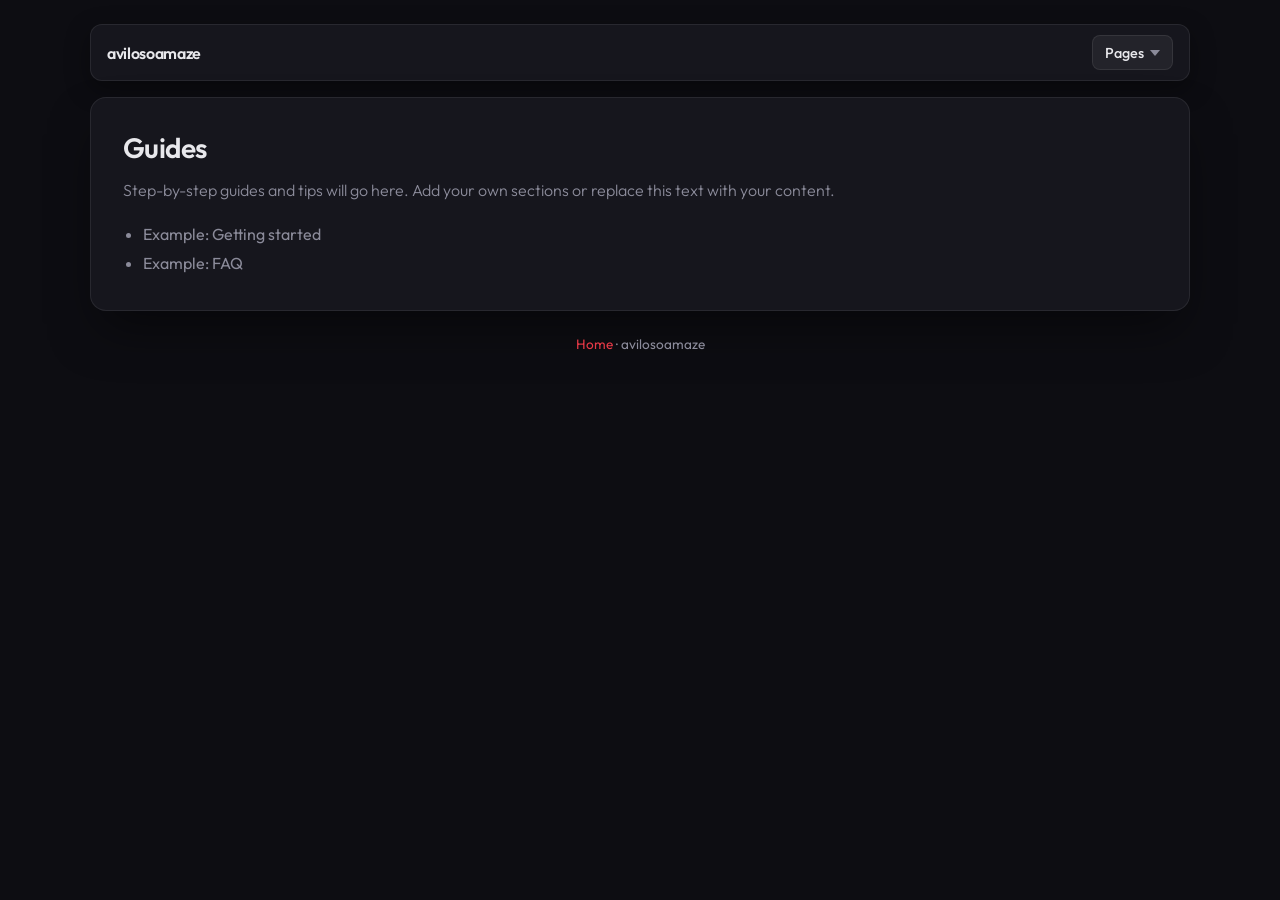
==== guides.html @ 51a91be4 "Add nav dropdown and Guides, Youtube Videos, Links pages Made-with: Cursor" ====
<!DOCTYPE html>
<html lang="en">
<head>
    <meta charset="UTF-8">
    <meta name="viewport" content="width=device-width, initial-scale=1.0">
    <title>Guides — avilosoamaze</title>
    <link rel="preconnect" href="https://fonts.googleapis.com">
    <link rel="preconnect" href="https://fonts.gstatic.com" crossorigin>
    <link href="https://fonts.googleapis.com/css2?family=Outfit:wght@300;500;600&display=swap" rel="stylesheet">
    <link rel="stylesheet" href="site.css">
    <style>
        :root {
            --bg-deep: #0d0d12;
            --bg-card: #16161d;
            --accent: #e63946;
            --text: #e8e8ec;
            --text-muted: #8b8b9a;
            --border: rgba(255, 255, 255, 0.08);
        }
        * { margin: 0; padding: 0; box-sizing: border-box; }
        body {
            font-family: 'Outfit', sans-serif;
            background: var(--bg-deep);
            color: var(--text);
            min-height: 100vh;
            display: flex;
            flex-direction: column;
            align-items: center;
            padding: 1.5rem;
        }
        .page-wrap {
            width: 100%;
            max-width: 1100px;
        }
        .page-card {
            background: var(--bg-card);
            border: 1px solid var(--border);
            border-radius: 16px;
            padding: 2rem;
            margin-top: 0.5rem;
            box-shadow: 0 25px 50px -12px rgba(0, 0, 0, 0.5);
        }
        .page-card h1 {
            font-size: 1.75rem;
            font-weight: 600;
            margin-bottom: 0.75rem;
            letter-spacing: -0.02em;
        }
        .page-card p {
            color: var(--text-muted);
            font-weight: 300;
            line-height: 1.7;
            margin-bottom: 1rem;
        }
        .page-card ul {
            margin-left: 1.25rem;
            color: var(--text-muted);
            line-height: 1.8;
        }
        .footer {
            margin-top: 1.5rem;
            text-align: center;
            color: var(--text-muted);
            font-size: 0.85rem;
        }
        .footer a { color: var(--accent); text-decoration: none; }
        .footer a:hover { text-decoration: underline; }
    </style>
</head>
<body>
    <div class="page-wrap">
        <nav class="site-nav" aria-label="Main">
            <div class="nav-inner">
                <a class="nav-brand" href="index.html">avilosoamaze</a>
                <details class="nav-dropdown">
                    <summary>Pages</summary>
                    <ul class="nav-menu" role="list">
                        <li><a href="index.html">Home</a></li>
                        <li><a href="guides.html" aria-current="page">Guides</a></li>
                        <li><a href="youtube-videos.html">Youtube Videos</a></li>
                        <li><a href="links.html">Links</a></li>
                    </ul>
                </details>
            </div>
        </nav>

        <main class="page-card">
            <h1>Guides</h1>
            <p>Step-by-step guides and tips will go here. Add your own sections or replace this text with your content.</p>
            <ul>
                <li>Example: Getting started</li>
                <li>Example: FAQ</li>
            </ul>
        </main>

        <footer class="footer">
            <a href="index.html">Home</a> · avilosoamaze
        </footer>
    </div>
</body>
</html>
---- site.css ----
/* Shared navigation + layout (avilosoamaze.github.io) */

.site-nav {
    width: 100%;
    max-width: 1100px;
    margin-bottom: 1rem;
}

.nav-inner {
    display: flex;
    align-items: center;
    justify-content: space-between;
    gap: 1rem;
    flex-wrap: wrap;
    padding: 0.65rem 1rem;
    background: var(--bg-card, #16161d);
    border: 1px solid var(--border, rgba(255, 255, 255, 0.08));
    border-radius: 12px;
    box-shadow: 0 8px 24px rgba(0, 0, 0, 0.35);
}

.nav-brand {
    color: var(--text, #e8e8ec);
    font-weight: 600;
    font-size: 1rem;
    text-decoration: none;
    letter-spacing: -0.02em;
}

.nav-brand:hover {
    color: var(--accent, #e63946);
}

.nav-dropdown {
    position: relative;
}

.nav-dropdown summary {
    list-style: none;
    cursor: pointer;
    display: inline-flex;
    align-items: center;
    gap: 0.4rem;
    padding: 0.45rem 0.75rem;
    background: rgba(255, 255, 255, 0.06);
    border: 1px solid var(--border, rgba(255, 255, 255, 0.1));
    border-radius: 8px;
    color: var(--text, #e8e8ec);
    font-family: inherit;
    font-size: 0.9rem;
    font-weight: 500;
}

.nav-dropdown summary::-webkit-details-marker {
    display: none;
}

.nav-dropdown summary::after {
    content: "";
    width: 0;
    height: 0;
    border-left: 5px solid transparent;
    border-right: 5px solid transparent;
    border-top: 6px solid var(--text-muted, #8b8b9a);
    transition: transform 0.2s ease;
}

.nav-dropdown[open] summary::after {
    transform: rotate(180deg);
}

.nav-dropdown summary:hover {
    background: rgba(255, 255, 255, 0.1);
}

.nav-menu {
    position: absolute;
    right: 0;
    top: calc(100% + 0.35rem);
    min-width: 200px;
    margin: 0;
    padding: 0.35rem 0;
    list-style: none;
    background: var(--bg-card, #16161d);
    border: 1px solid var(--border, rgba(255, 255, 255, 0.1));
    border-radius: 10px;
    box-shadow: 0 12px 32px rgba(0, 0, 0, 0.45);
    z-index: 100;
}

.nav-menu li a {
    display: block;
    padding: 0.55rem 1rem;
    color: var(--text, #e8e8ec);
    text-decoration: none;
    font-size: 0.9rem;
    font-weight: 400;
}

.nav-menu li a:hover,
.nav-menu li a[aria-current="page"] {
    background: rgba(230, 57, 70, 0.15);
    color: var(--accent, #e63946);
}

@media (max-width: 480px) {
    .nav-inner {
        flex-direction: column;
        align-items: stretch;
    }

    .nav-menu {
        right: auto;
        left: 0;
        width: 100%;
    }
}
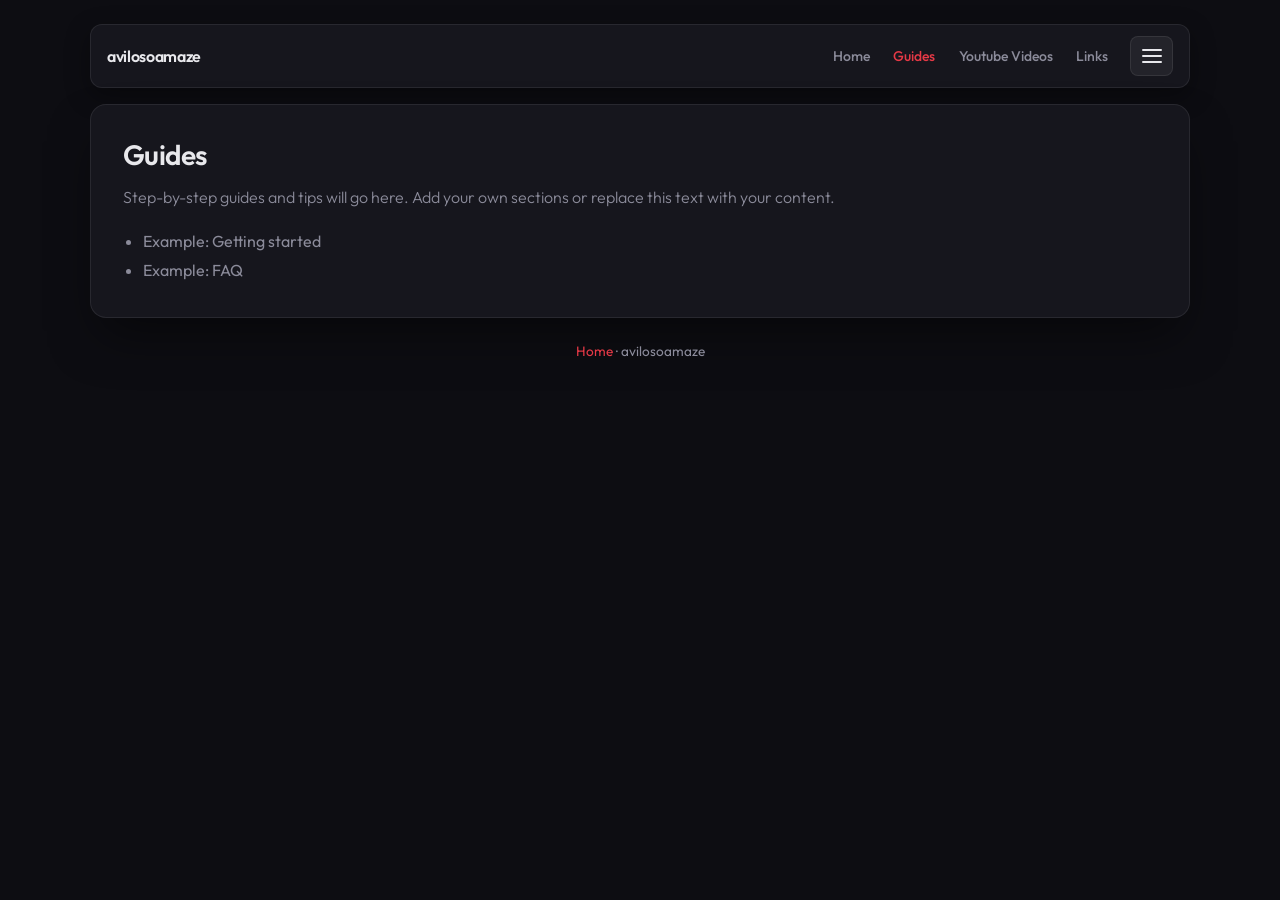
==== commit 7adf8d3d: "Nav: top bar links + hamburger menu icon Made-with: Cursor" ====
--- a/guides.html
+++ b/guides.html
@@ -72,15 +72,25 @@
         <nav class="site-nav" aria-label="Main">
             <div class="nav-inner">
                 <a class="nav-brand" href="index.html">avilosoamaze</a>
-                <details class="nav-dropdown">
-                    <summary>Pages</summary>
-                    <ul class="nav-menu" role="list">
-                        <li><a href="index.html">Home</a></li>
-                        <li><a href="guides.html" aria-current="page">Guides</a></li>
-                        <li><a href="youtube-videos.html">Youtube Videos</a></li>
-                        <li><a href="links.html">Links</a></li>
-                    </ul>
-                </details>
+                <div class="nav-right">
+                    <nav class="nav-top-links" aria-label="Site sections">
+                        <a href="index.html">Home</a>
+                        <a href="guides.html" aria-current="page">Guides</a>
+                        <a href="youtube-videos.html">Youtube Videos</a>
+                        <a href="links.html">Links</a>
+                    </nav>
+                    <details class="nav-dropdown">
+                        <summary aria-label="Open menu">
+                            <span class="nav-hamburger" aria-hidden="true"><span></span><span></span><span></span></span>
+                        </summary>
+                        <ul class="nav-menu" role="list">
+                            <li><a href="index.html">Home</a></li>
+                            <li><a href="guides.html" aria-current="page">Guides</a></li>
+                            <li><a href="youtube-videos.html">Youtube Videos</a></li>
+                            <li><a href="links.html">Links</a></li>
+                        </ul>
+                    </details>
+                </div>
             </div>
         </nav>
 
--- a/site.css
+++ b/site.css
@@ -25,9 +25,44 @@
     font-size: 1rem;
     text-decoration: none;
     letter-spacing: -0.02em;
+    flex-shrink: 0;
 }
 
 .nav-brand:hover {
+    color: var(--accent, #e63946);
+}
+
+.nav-right {
+    display: flex;
+    align-items: center;
+    gap: 0.75rem;
+    flex-wrap: wrap;
+    margin-left: auto;
+}
+
+.nav-top-links {
+    display: flex;
+    align-items: center;
+    gap: 0.15rem;
+    flex-wrap: wrap;
+}
+
+.nav-top-links a {
+    color: var(--text-muted, #8b8b9a);
+    text-decoration: none;
+    font-size: 0.875rem;
+    font-weight: 500;
+    padding: 0.4rem 0.65rem;
+    border-radius: 6px;
+    transition: color 0.15s ease, background 0.15s ease;
+}
+
+.nav-top-links a:hover {
+    color: var(--text, #e8e8ec);
+    background: rgba(255, 255, 255, 0.06);
+}
+
+.nav-top-links a[aria-current="page"] {
     color: var(--accent, #e63946);
 }
 
@@ -40,33 +75,37 @@
     cursor: pointer;
     display: inline-flex;
     align-items: center;
-    gap: 0.4rem;
-    padding: 0.45rem 0.75rem;
+    justify-content: center;
+    padding: 0.5rem 0.65rem;
+    min-width: 2.5rem;
+    min-height: 2.5rem;
     background: rgba(255, 255, 255, 0.06);
     border: 1px solid var(--border, rgba(255, 255, 255, 0.1));
     border-radius: 8px;
     color: var(--text, #e8e8ec);
     font-family: inherit;
-    font-size: 0.9rem;
-    font-weight: 500;
 }
 
 .nav-dropdown summary::-webkit-details-marker {
     display: none;
 }
 
-.nav-dropdown summary::after {
-    content: "";
-    width: 0;
-    height: 0;
-    border-left: 5px solid transparent;
-    border-right: 5px solid transparent;
-    border-top: 6px solid var(--text-muted, #8b8b9a);
-    transition: transform 0.2s ease;
+/* Hamburger icon (3 lines) */
+.nav-hamburger {
+    display: flex;
+    flex-direction: column;
+    justify-content: space-between;
+    width: 20px;
+    height: 14px;
+    pointer-events: none;
 }
 
-.nav-dropdown[open] summary::after {
-    transform: rotate(180deg);
+.nav-hamburger span {
+    display: block;
+    height: 2px;
+    width: 100%;
+    background: currentColor;
+    border-radius: 1px;
 }
 
 .nav-dropdown summary:hover {
@@ -103,10 +142,16 @@
     color: var(--accent, #e63946);
 }
 
+@media (max-width: 768px) {
+    .nav-top-links {
+        display: none;
+    }
+}
+
 @media (max-width: 480px) {
     .nav-inner {
-        flex-direction: column;
-        align-items: stretch;
+        flex-direction: row;
+        align-items: center;
     }
 
     .nav-menu {
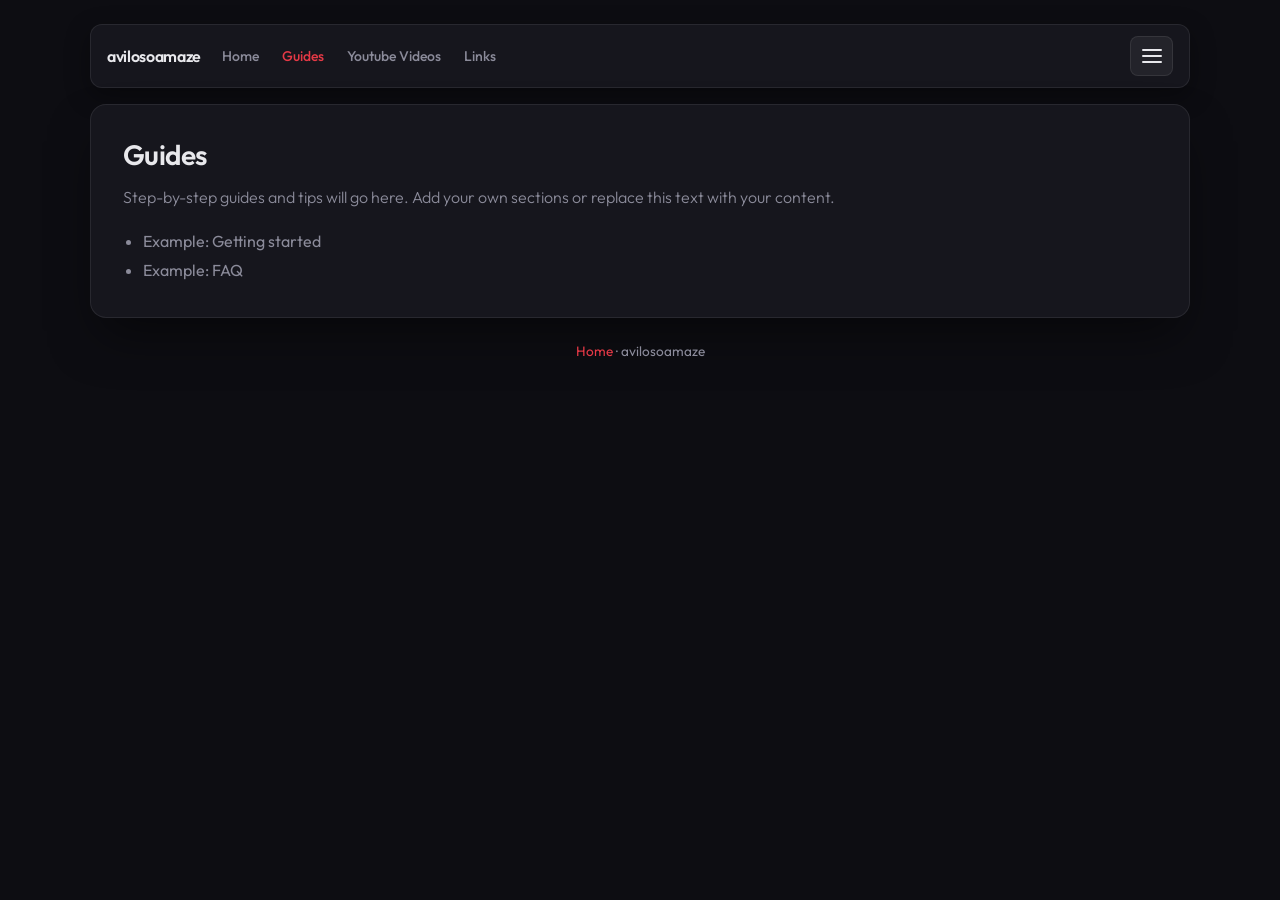
==== commit f2878542: "Close hamburger menu on outside click and Escape (site.js) Made-with: Cursor" ====
--- a/guides.html
+++ b/guides.html
@@ -107,5 +107,6 @@
             <a href="index.html">Home</a> · avilosoamaze
         </footer>
     </div>
+    <script src="site.js" defer></script>
 </body>
 </html>
--- a/site.css
+++ b/site.css
@@ -9,10 +9,12 @@
 .nav-inner {
     display: flex;
     align-items: center;
-    justify-content: space-between;
-    gap: 1rem;
+    justify-content: flex-start;
+    gap: 0.65rem;
     flex-wrap: wrap;
     padding: 0.65rem 1rem;
+    min-width: 0;
+    max-width: 100%;
     background: var(--bg-card, #16161d);
     border: 1px solid var(--border, rgba(255, 255, 255, 0.08));
     border-radius: 12px;
@@ -35,9 +37,11 @@
 .nav-right {
     display: flex;
     align-items: center;
-    gap: 0.75rem;
+    justify-content: space-between;
+    gap: 0.65rem;
     flex-wrap: wrap;
-    margin-left: auto;
+    flex: 1 1 auto;
+    min-width: 0;
 }
 
 .nav-top-links {
@@ -68,6 +72,7 @@
 
 .nav-dropdown {
     position: relative;
+    flex-shrink: 0;
 }
 
 .nav-dropdown summary {
@@ -114,9 +119,12 @@
 
 .nav-menu {
     position: absolute;
+    left: auto;
     right: 0;
     top: calc(100% + 0.35rem);
     min-width: 200px;
+    width: max-content;
+    max-width: min(92vw, 280px);
     margin: 0;
     padding: 0.35rem 0;
     list-style: none;
@@ -125,6 +133,7 @@
     border-radius: 10px;
     box-shadow: 0 12px 32px rgba(0, 0, 0, 0.45);
     z-index: 100;
+    box-sizing: border-box;
 }
 
 .nav-menu li a {
@@ -146,17 +155,35 @@
     .nav-top-links {
         display: none;
     }
+
+    .nav-inner {
+        gap: 0.5rem;
+    }
+
+    /* Only hamburger in .nav-right — pin it to the far right of the bar */
+    .nav-right {
+        justify-content: flex-end;
+    }
 }
 
 @media (max-width: 480px) {
     .nav-inner {
         flex-direction: row;
         align-items: center;
+        padding: 0.55rem 0.75rem;
     }
 
+    /* Menu opens from the right edge of the button; cap width to viewport */
     .nav-menu {
-        right: auto;
-        left: 0;
-        width: 100%;
+        left: auto;
+        right: 0;
+        width: min(92vw, 280px);
+        max-width: calc(100vw - 1.5rem);
+        min-width: 180px;
+    }
+
+    .site-nav {
+        max-width: 100%;
+        box-sizing: border-box;
     }
 }
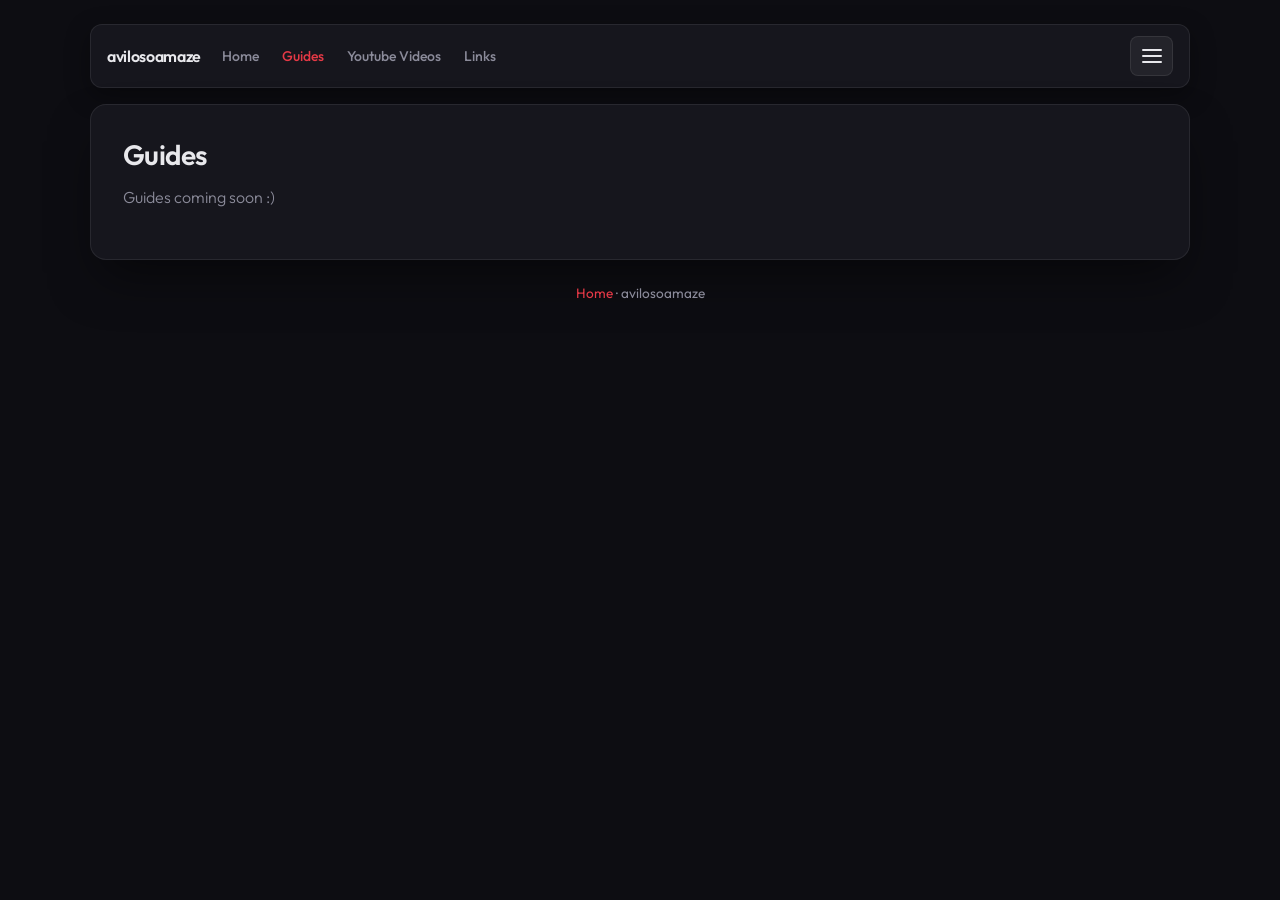
==== commit 83d68198: "Guides page: coming soon message Made-with: Cursor" ====
--- a/guides.html
+++ b/guides.html
@@ -96,11 +96,7 @@
 
         <main class="page-card">
             <h1>Guides</h1>
-            <p>Step-by-step guides and tips will go here. Add your own sections or replace this text with your content.</p>
-            <ul>
-                <li>Example: Getting started</li>
-                <li>Example: FAQ</li>
-            </ul>
+            <p>Guides coming soon :)</p>
         </main>
 
         <footer class="footer">
